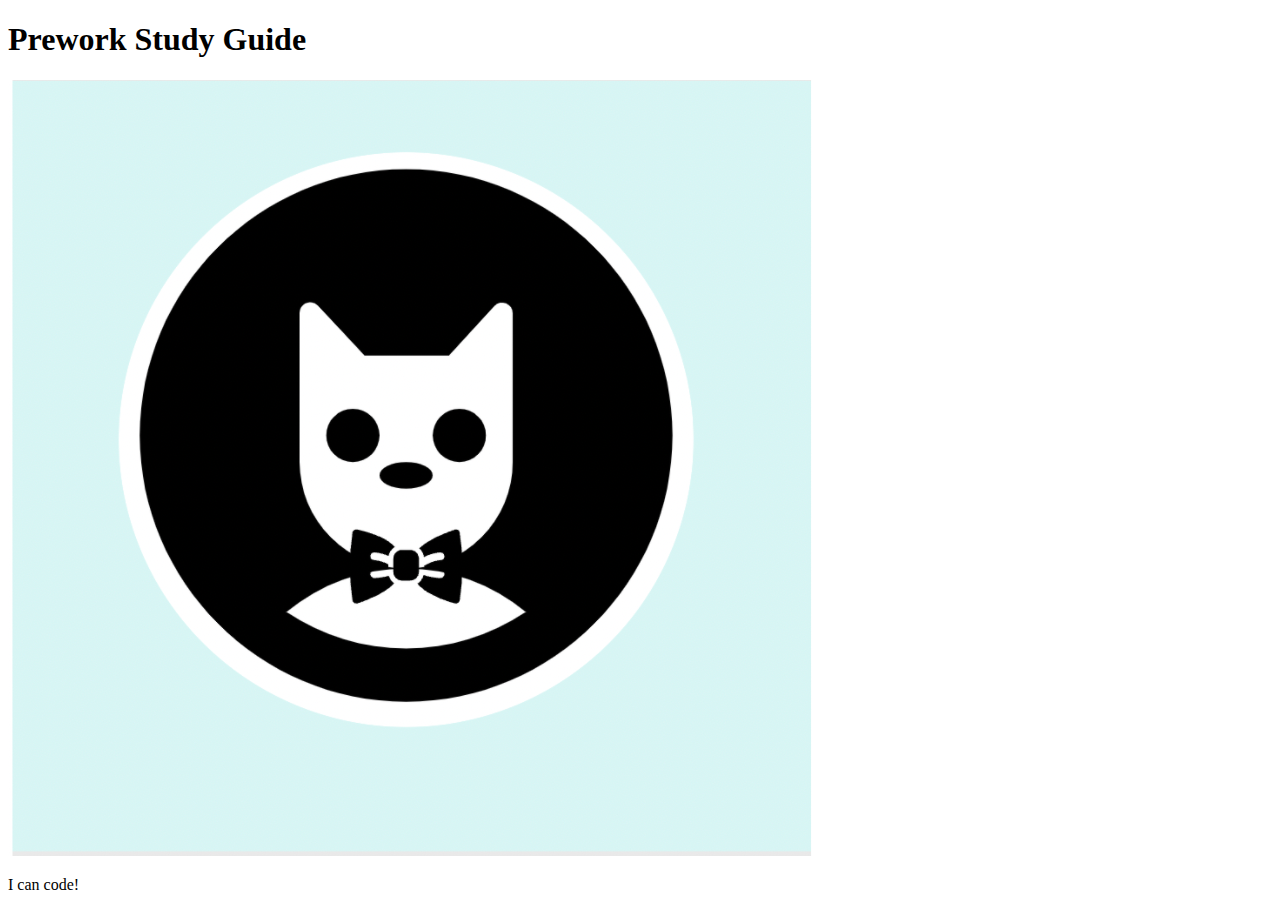
==== prework-study-guide/index.html @ 8143a2e7 "body header id changed from 'top' to 'header'" ====
<!DOCTYPE html>
<html lang="en">
  <head>
    <meta charset="UTF-8" />
    <meta http-equiv="X-UA-Compatible" content="IE=edge" />
    <meta name="viewport" content="width=device-width, initial-scale=1.0" />
    <title>Prework Study Guide</title>
  </head>
  <body>
    <header id="header">
      <h1>Prework Study Guide</h1>
      <img src="./assets/bowtie-cat.png" alt="Profile image of cat wearing a bow tie." />
    </header>
    <main>
      <!-- Student code goes here -->
    </main>

    <footer>
      <p>I can code!</p>
    </footer>
  </body>
</html>
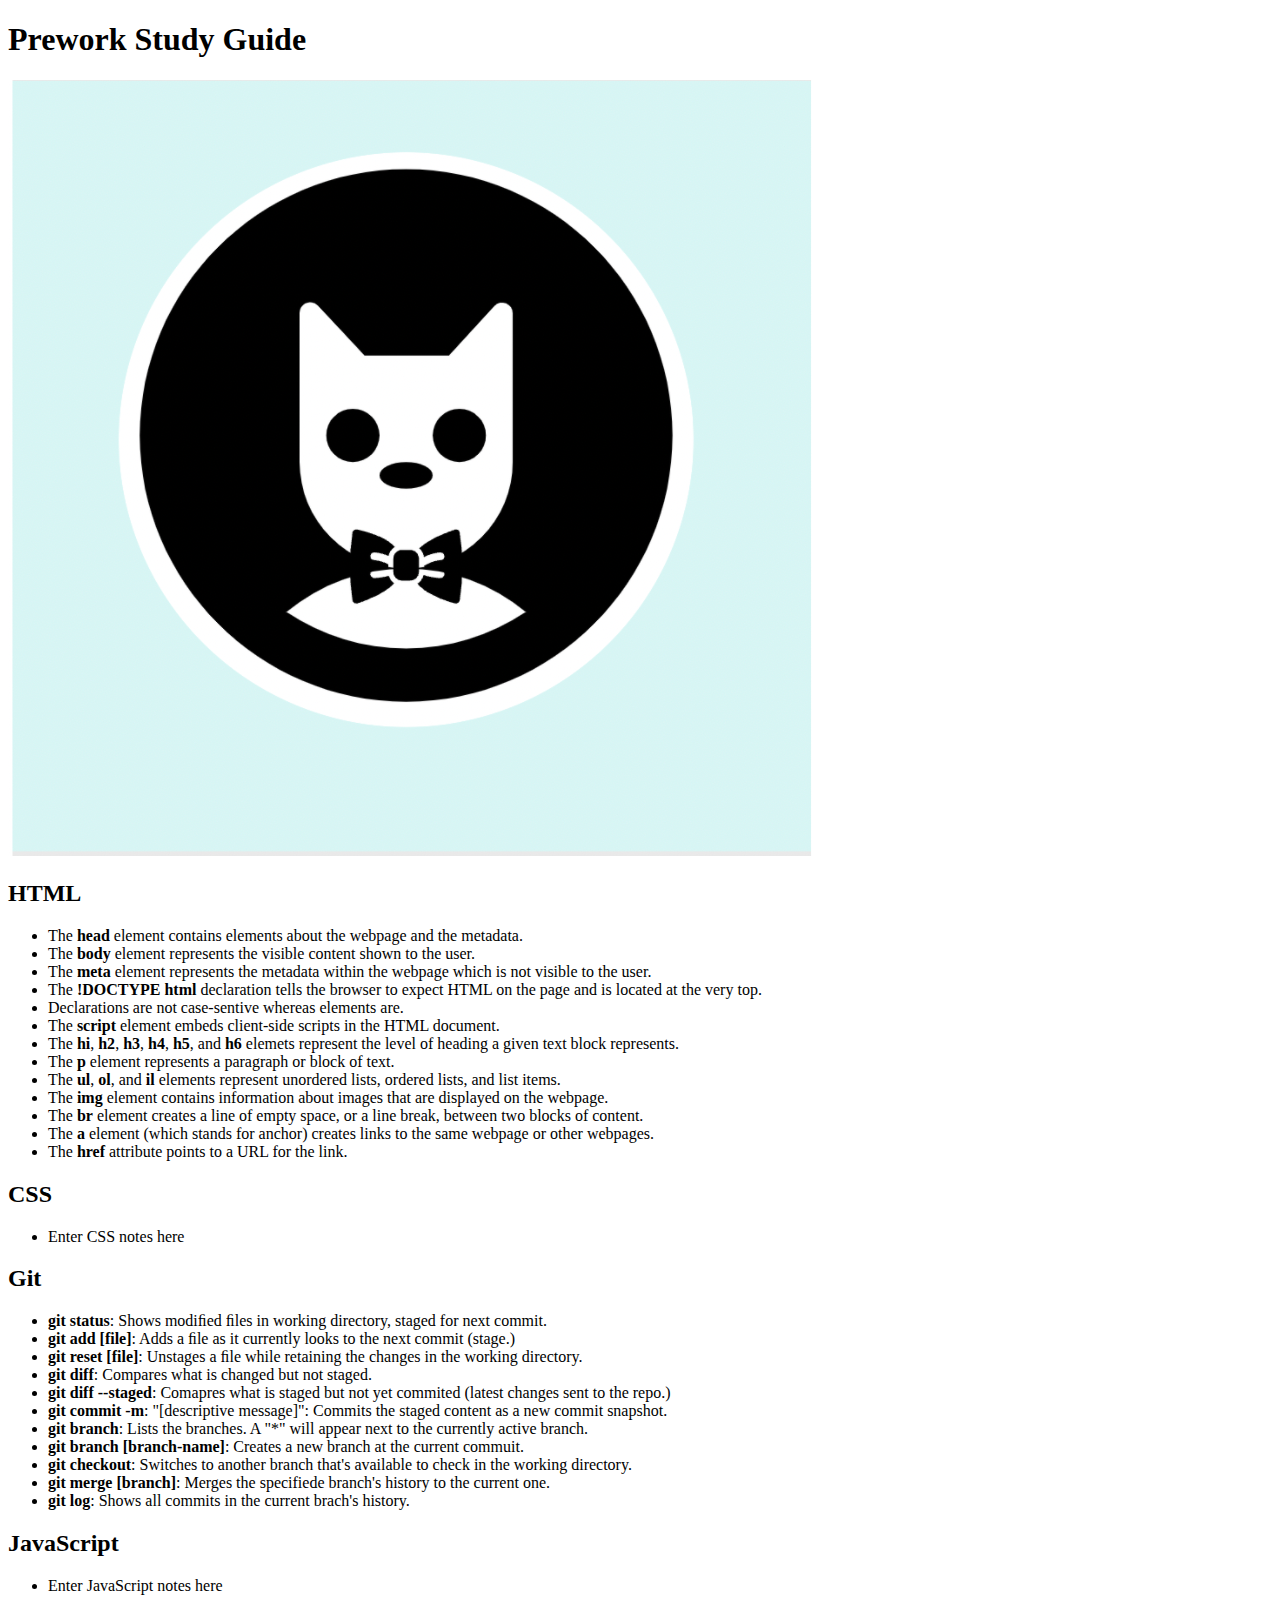
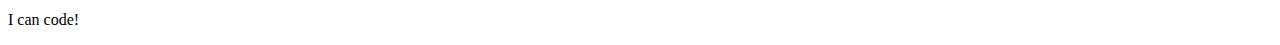
==== commit b72d384e: "added code to HTML file" ====
--- a/prework-study-guide/index.html
+++ b/prework-study-guide/index.html
@@ -12,11 +12,60 @@
       <img src="./assets/bowtie-cat.png" alt="Profile image of cat wearing a bow tie." />
     </header>
     <main>
-      <!-- Student code goes here -->
+      <section class="card" id="html-section">
+        <h2>HTML</h2>
+        <ul>
+          <li>The <b>head</b> element contains elements about the webpage and the metadata.</li>
+          <li>The <b>body</b> element represents the visible content shown to the user.</li>
+          <li>The <b>meta</b> element represents the metadata within the webpage which is not visible to the user.</li>
+          <li>The <b>!DOCTYPE html</b> declaration tells the browser to expect HTML on the page and is located at the very top.</li>
+          <li>Declarations are not case-sentive whereas elements are.</li>
+          <li>The <b>script</b> element embeds client-side scripts in the HTML document.</li>
+          <li>The <b>hi</b>, <b>h2</b>, <b>h3</b>, <b>h4</b>, <b>h5</b>, and <b>h6</b> elemets represent the level of heading a given text block represents.</li>
+          <li>The <b>p</b> element represents a paragraph or block of text.</li>
+          <li>The <b>ul</b>, <b>ol</b>, and <b>il</b> elements represent unordered lists, ordered lists, and list items.</li>
+          <li>The <b>img</b> element contains information about images that are displayed on the webpage. </li>
+          <li>The <b>br</b> element creates a line of empty space, or a line break, between two blocks of content.</li>
+          <li>The <b>a</b> element (which stands for anchor) creates links to the same webpage or other webpages.</li>
+          <li>The <b>href</b> attribute points to a URL for the link.</li>
+        </ul>
+
+      </section>
+      <section class="card" id="css-section">
+        <h2>CSS</h2>
+        <ul>
+          <li>Enter CSS notes here</li>
+        </ul>
+      
+      </section>
+      <section class="card" id="git-section">
+        <h2>Git</h2>
+        <ul>
+          <li> <b>git status</b>: Shows modiﬁed ﬁles in working directory, staged for next commit.</li>
+          <li> <b>git add [file]</b>: Adds a ﬁle as it currently looks to the next commit (stage.)</li>
+          <li> <b>git reset [file]</b>: Unstages a ﬁle while retaining the changes in the working directory.</li>
+          <li> <b>git diff</b>: Compares what is changed but not staged.</li>
+          <li> <b>git diff --staged</b>: Comapres what is staged but not yet commited (latest changes sent to the repo.)</li>
+          <li> <b>git commit -m</b>: "[descriptive message]": Commits the staged content as a new commit snapshot.</li>
+          <li> <b>git branch</b>: Lists the branches. A "*" will appear next to the currently active branch.</li>
+          <li> <b>git branch [branch-name]</b>: Creates a new branch at the current commuit.</li>
+          <li> <b>git checkout</b>: Switches to another branch that's available to check in the working directory.</li>
+          <li> <b>git merge [branch]</b>: Merges the specifiede branch's history to the current one.</li>
+          <li> <b>git log</b>: Shows all commits in the current brach's history.</li>
+        </ul>
+      
+      </section>
+      <section class="card" id="javascript-section">
+        <h2>JavaScript</h2>
+        <ul>
+          <li>Enter JavaScript notes here</li>
+        </ul>
+      
+      </section>
     </main>
 
     <footer>
       <p>I can code!</p>
     </footer>
   </body>
-</html>
+</html>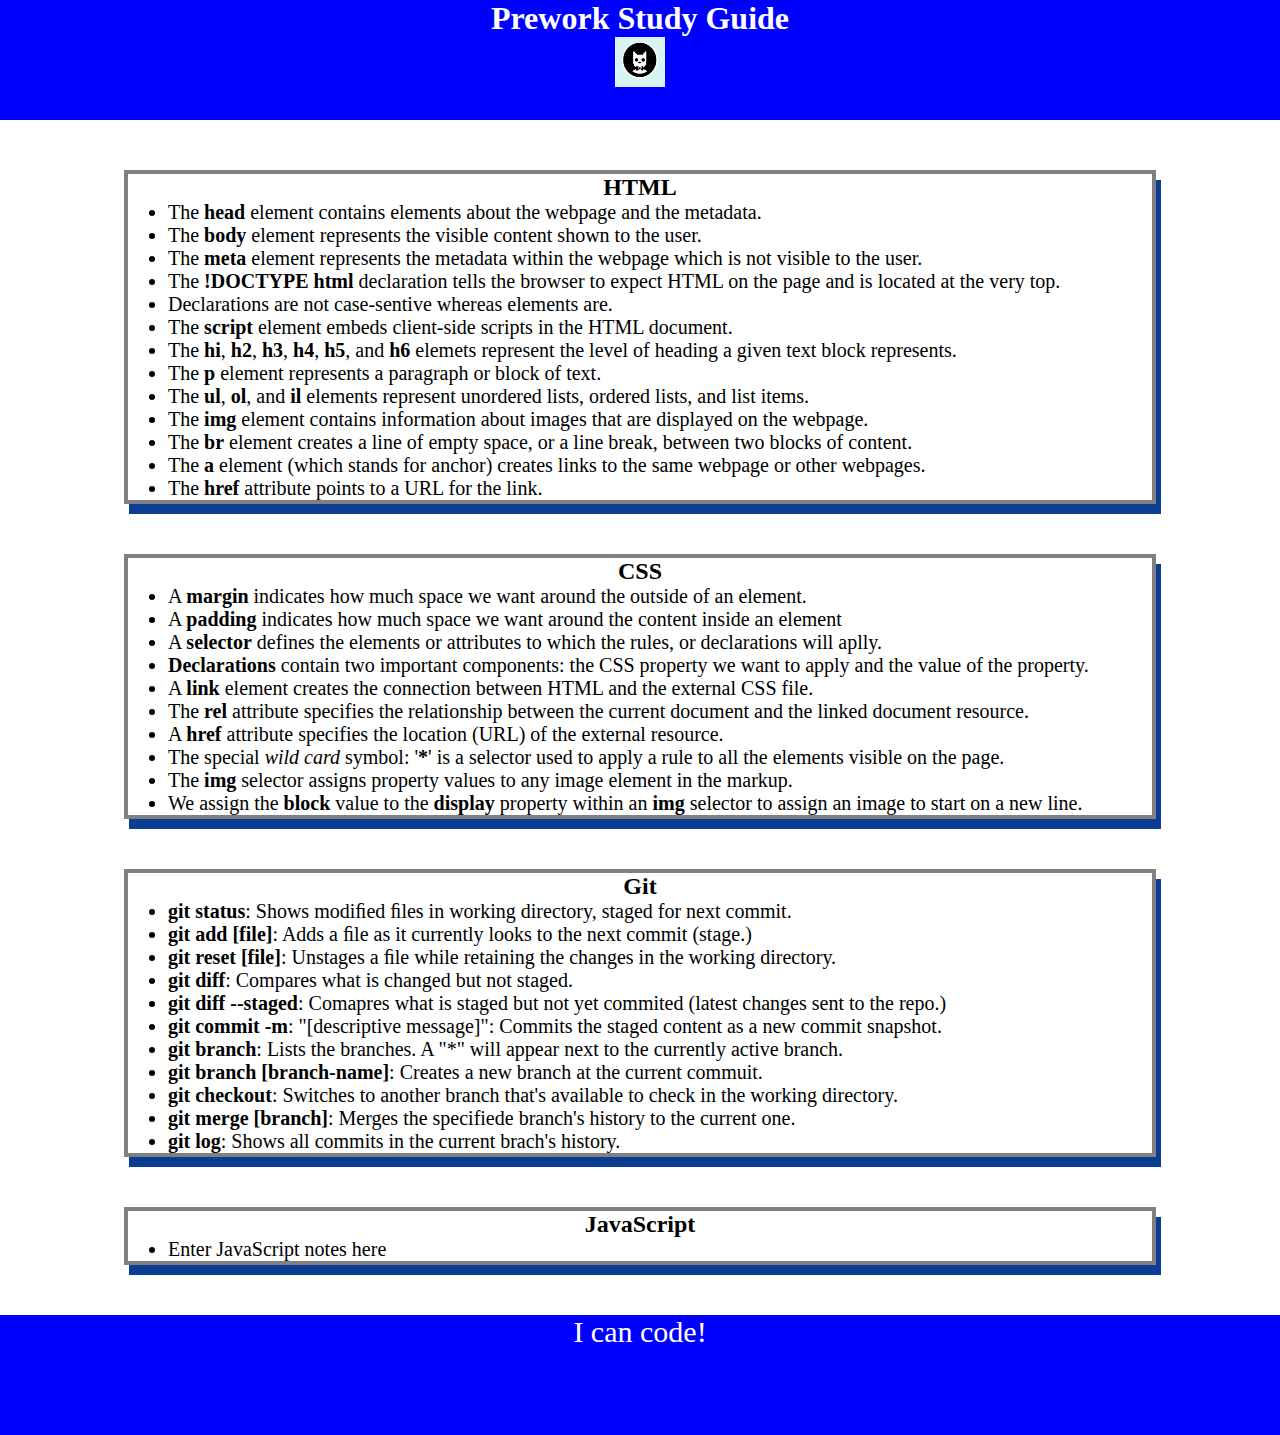
==== commit 139884bb: "added CSS to project" ====
--- a/prework-study-guide/index.html
+++ b/prework-study-guide/index.html
@@ -4,6 +4,7 @@
     <meta charset="UTF-8" />
     <meta http-equiv="X-UA-Compatible" content="IE=edge" />
     <meta name="viewport" content="width=device-width, initial-scale=1.0" />
+    <link rel="stylesheet" href="./assets/style.css">
     <title>Prework Study Guide</title>
   </head>
   <body>
@@ -34,7 +35,16 @@
       <section class="card" id="css-section">
         <h2>CSS</h2>
         <ul>
-          <li>Enter CSS notes here</li>
+          <li>A <b>margin</b> indicates how much space we want around the outside of an element.</li>
+          <li>A <b>padding</b> indicates how much space we want around the content inside an element</li>
+          <li>A <b>selector</b> defines the elements or attributes to which the rules, or declarations will aplly.</li>
+          <li> <b>Declarations</b> contain two important components: the CSS property we want to apply and the value of the property.</li>
+          <li>A <b>link</b> element creates the connection between HTML and the external CSS file.</li>
+          <li>The <b>rel</b> attribute specifies the relationship between the current document and the linked document resource.</li>
+          <li>A <b>href</b> attribute specifies the location (URL) of the external resource.</li>
+          <li>The special <em>wild card</em> symbol: '<b>*</b>' is a selector used to apply a rule to all the elements visible on the page.</li>
+          <li>The <b>img</b> selector assigns property values to any image element in the markup.</li>
+          <li>We assign the <b>block</b> value to the <b>display</b> property within an <b>img</b> selector to assign an image to start on a new line.</li>
         </ul>
       
       </section>
--- a/prework-study-guide/assets/style.css
+++ b/prework-study-guide/assets/style.css
@@ -0,0 +1,42 @@
+* {
+    margin: 0;
+    padding: 0;
+}
+
+header,
+footer {
+    width: 100%;
+    height: 120px;
+    background-color: blue;
+    color: white;
+}
+
+h1,
+h2 {
+    text-align: center;
+}
+
+img {
+    display: block;
+    height: 50px;
+    width: 50px;
+    margin-left: auto;
+    margin-right: auto;
+}
+
+ul {
+    padding-left: 40px;
+    font-size: 20px;
+}
+
+p {
+    text-align: center;
+    font-size: 30px;
+}
+
+.card {
+    width: 80%;
+    margin: 50px auto;
+    border: 4px solid gray;
+    box-shadow: 5px 10px #0b3d94;
+  }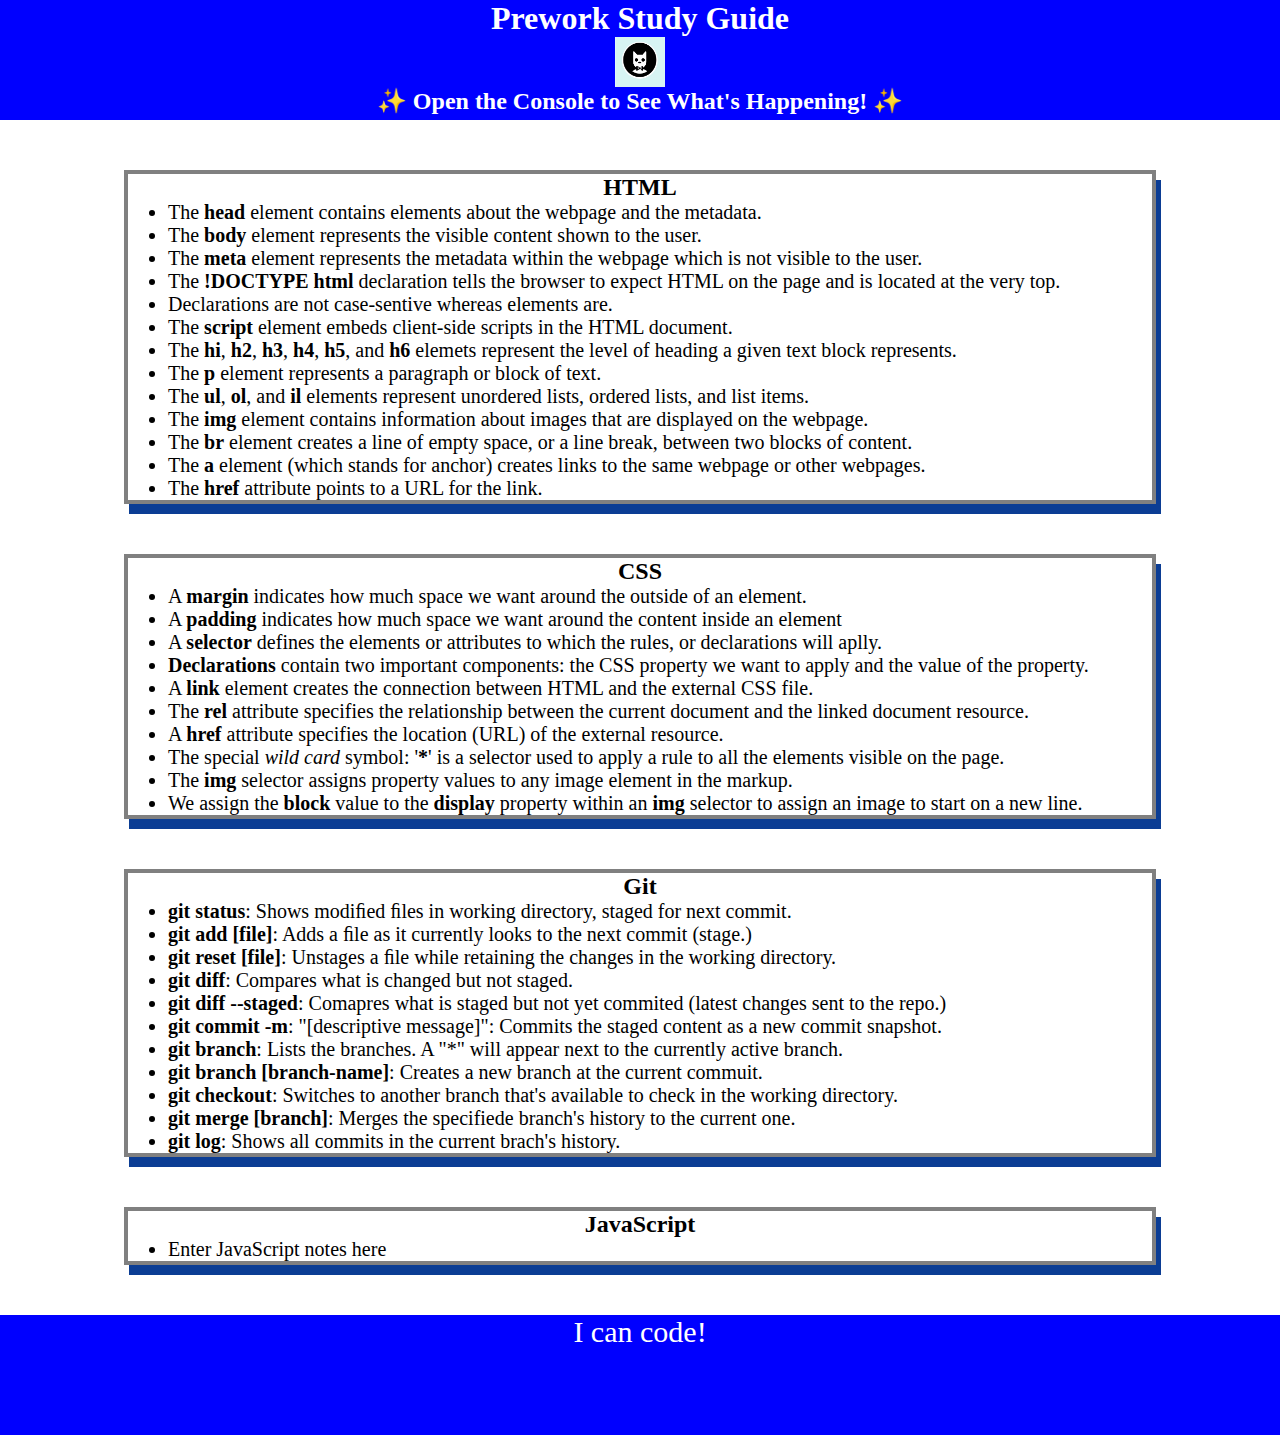
==== commit d1db27f3: "added javascript" ====
--- a/prework-study-guide/index.html
+++ b/prework-study-guide/index.html
@@ -11,6 +11,7 @@
     <header id="header">
       <h1>Prework Study Guide</h1>
       <img src="./assets/bowtie-cat.png" alt="Profile image of cat wearing a bow tie." />
+      <h2>✨ Open the Console to See What's Happening! ✨</h2>
     </header>
     <main>
       <section class="card" id="html-section">
@@ -77,5 +78,6 @@
     <footer>
       <p>I can code!</p>
     </footer>
+    <script src="./assets/script.js"></script>
   </body>
 </html>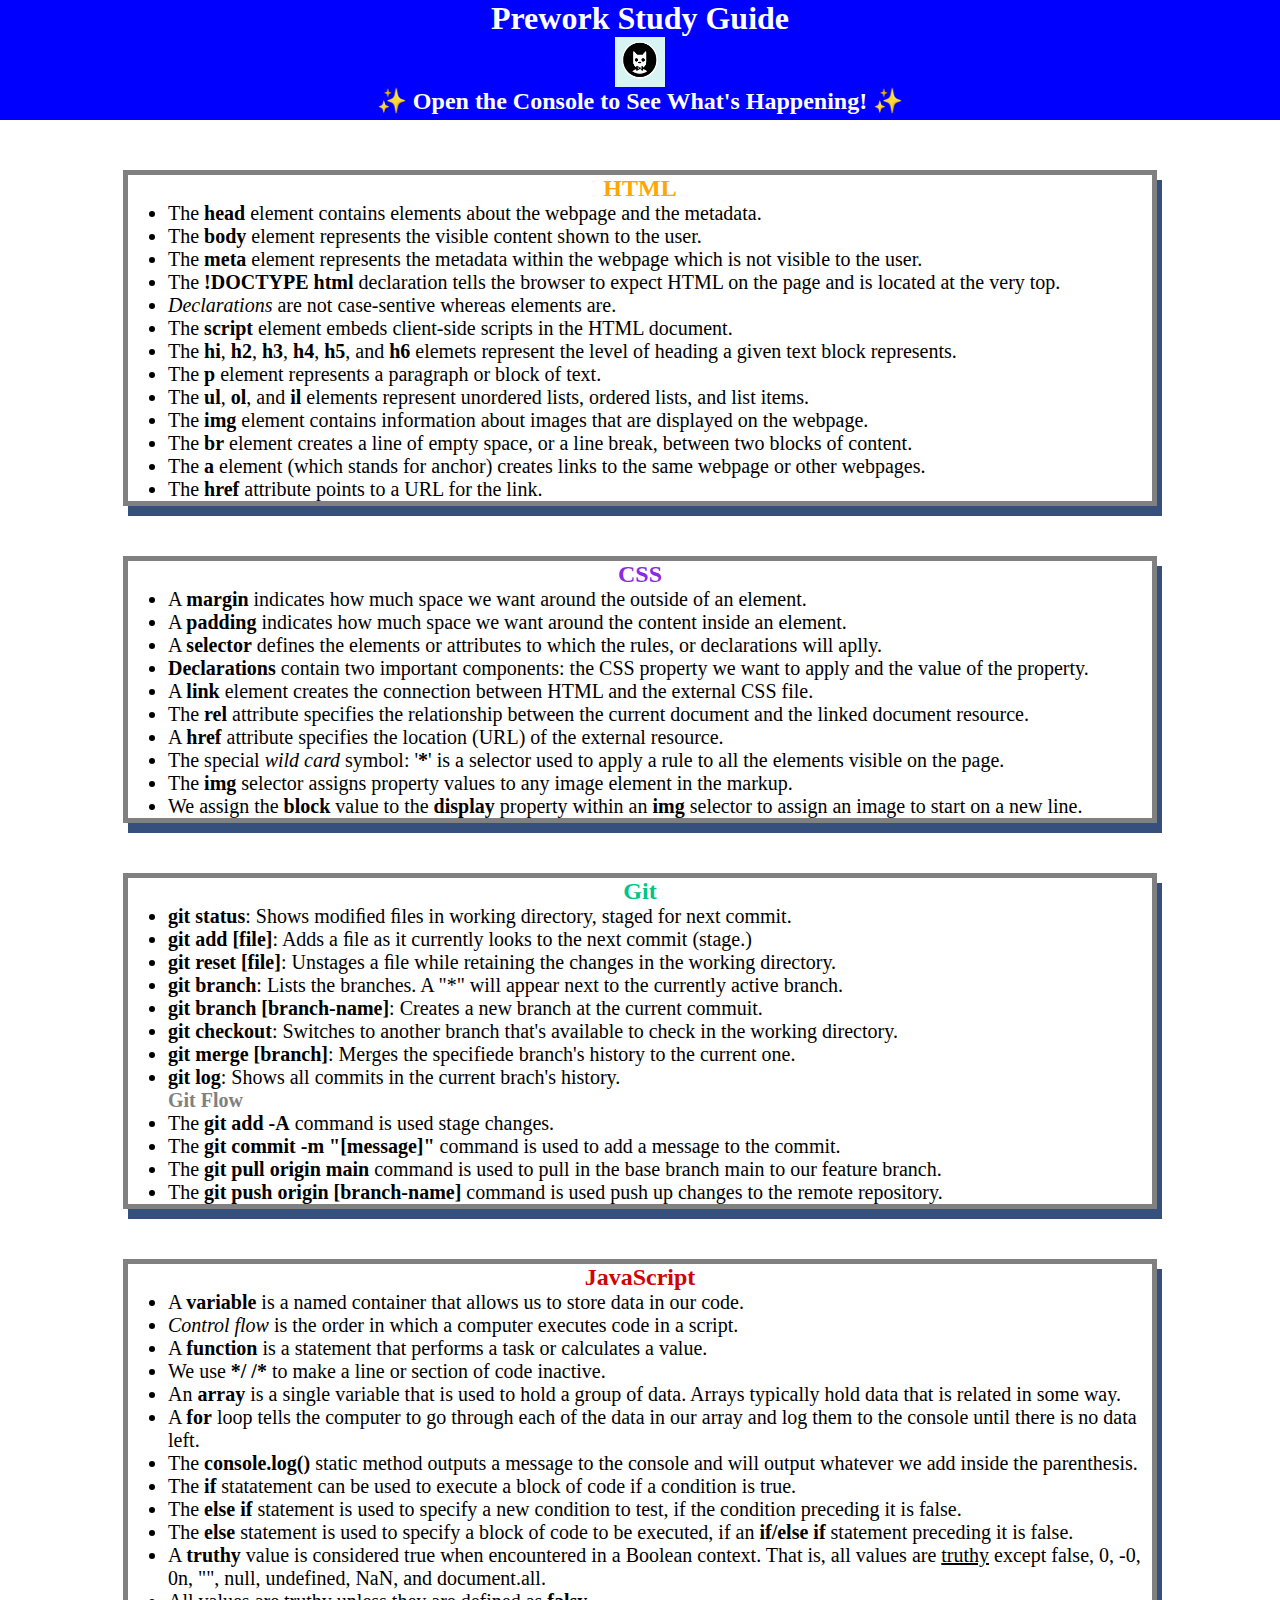
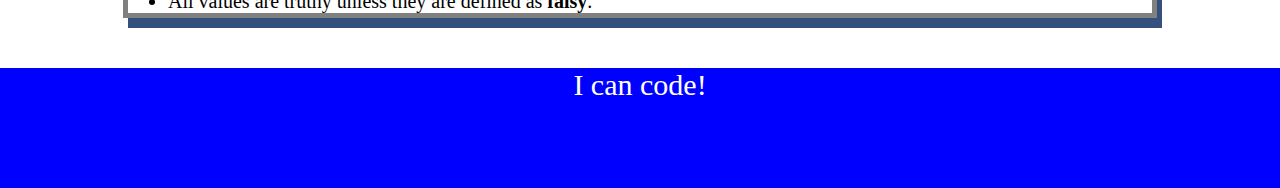
==== commit a31fddae: "added javascript notes" ====
--- a/prework-study-guide/index.html
+++ b/prework-study-guide/index.html
@@ -15,13 +15,13 @@
     </header>
     <main>
       <section class="card" id="html-section">
-        <h2>HTML</h2>
+        <h2 style="color:rgb(255, 166, 0);">HTML</h2>
         <ul>
           <li>The <b>head</b> element contains elements about the webpage and the metadata.</li>
           <li>The <b>body</b> element represents the visible content shown to the user.</li>
           <li>The <b>meta</b> element represents the metadata within the webpage which is not visible to the user.</li>
           <li>The <b>!DOCTYPE html</b> declaration tells the browser to expect HTML on the page and is located at the very top.</li>
-          <li>Declarations are not case-sentive whereas elements are.</li>
+          <li> <em>Declarations</em> are not case-sentive whereas elements are.</li>
           <li>The <b>script</b> element embeds client-side scripts in the HTML document.</li>
           <li>The <b>hi</b>, <b>h2</b>, <b>h3</b>, <b>h4</b>, <b>h5</b>, and <b>h6</b> elemets represent the level of heading a given text block represents.</li>
           <li>The <b>p</b> element represents a paragraph or block of text.</li>
@@ -34,10 +34,10 @@
 
       </section>
       <section class="card" id="css-section">
-        <h2>CSS</h2>
+        <h2 style="color:blueviolet;">CSS</h2>
         <ul>
           <li>A <b>margin</b> indicates how much space we want around the outside of an element.</li>
-          <li>A <b>padding</b> indicates how much space we want around the content inside an element</li>
+          <li>A <b>padding</b> indicates how much space we want around the content inside an element.</li>
           <li>A <b>selector</b> defines the elements or attributes to which the rules, or declarations will aplly.</li>
           <li> <b>Declarations</b> contain two important components: the CSS property we want to apply and the value of the property.</li>
           <li>A <b>link</b> element creates the connection between HTML and the external CSS file.</li>
@@ -50,26 +50,39 @@
       
       </section>
       <section class="card" id="git-section">
-        <h2>Git</h2>
+        <h2 style="color:rgb(0, 198, 132);">Git</h2>
         <ul>
           <li> <b>git status</b>: Shows modiﬁed ﬁles in working directory, staged for next commit.</li>
           <li> <b>git add [file]</b>: Adds a ﬁle as it currently looks to the next commit (stage.)</li>
           <li> <b>git reset [file]</b>: Unstages a ﬁle while retaining the changes in the working directory.</li>
-          <li> <b>git diff</b>: Compares what is changed but not staged.</li>
-          <li> <b>git diff --staged</b>: Comapres what is staged but not yet commited (latest changes sent to the repo.)</li>
-          <li> <b>git commit -m</b>: "[descriptive message]": Commits the staged content as a new commit snapshot.</li>
           <li> <b>git branch</b>: Lists the branches. A "*" will appear next to the currently active branch.</li>
           <li> <b>git branch [branch-name]</b>: Creates a new branch at the current commuit.</li>
           <li> <b>git checkout</b>: Switches to another branch that's available to check in the working directory.</li>
           <li> <b>git merge [branch]</b>: Merges the specifiede branch's history to the current one.</li>
           <li> <b>git log</b>: Shows all commits in the current brach's history.</li>
+          <h4 style="color:gray;">Git Flow</h4>
+          <li>The <b>git add -A</b> command is used stage changes.</li>
+          <li>The <b>git commit -m "[message]"</b> command is used to add a message to the commit.</li>
+          <li>The <b>git pull origin main</b> command is used to pull in the base branch main to our feature branch.</li>
+          <li>The <b>git push origin [branch-name]</b> command is used push up changes to the remote repository.</li>
         </ul>
       
       </section>
       <section class="card" id="javascript-section">
-        <h2>JavaScript</h2>
+        <h2 style="color:rgb(204, 5, 5);">JavaScript</h2>
         <ul>
-          <li>Enter JavaScript notes here</li>
+          <li>A <b>variable</b> is a named container that allows us to store data in our code.</li>
+          <li> <em>Control flow</em> is the order in which a computer executes code in a script.</li>
+          <li>A <b>function</b> is a statement that performs a task or calculates a value.</li>
+          <li>We use <b>*/ /*</b> to make a line or section of code inactive.</li>
+          <li>An <b>array</b> is a single variable that is used to hold a group of data. Arrays typically hold data that is related in some way.</li>
+          <li>A <b>for</b> loop tells the computer to go through each of the data in our array and log them to the console until there is no data left.</li>
+          <li>The <b>console.log()</b> static method outputs a message to the console and will output whatever we add inside the parenthesis.</li>
+          <li>The <b>if</b> statatement can be used to execute a block of code if a condition is true.</li>
+          <li>The <b>else if</b> statement is used to specify a new condition to test, if the condition preceding it is false.</li>
+          <li>The <b>else</b> statement is used to specify a block of code to be executed, if an <b>if/else if</b> statement preceding it is false.</li>
+          <li>A <b>truthy</b> value is considered true when encountered in a Boolean context. That is, all values are <u>truthy</u> except false, 0, -0, 0n, "", null, undefined, NaN, and document.all.</li>
+          <li>All values are truthy unless they are defined as <b>falsy</b>.</li>
         </ul>
       
       </section>
--- a/prework-study-guide/assets/style.css
+++ b/prework-study-guide/assets/style.css
@@ -7,8 +7,8 @@
 footer {
     width: 100%;
     height: 120px;
-    background-color: blue;
-    color: white;
+    background-color: rgb(0, 0, 255);
+    color: rgb(255, 255, 255);
 }
 
 h1,
@@ -37,6 +37,6 @@
 .card {
     width: 80%;
     margin: 50px auto;
-    border: 4px solid gray;
-    box-shadow: 5px 10px #0b3d94;
+    border: 5px solid gray;
+    box-shadow: 5px 10px #36507d;
   }